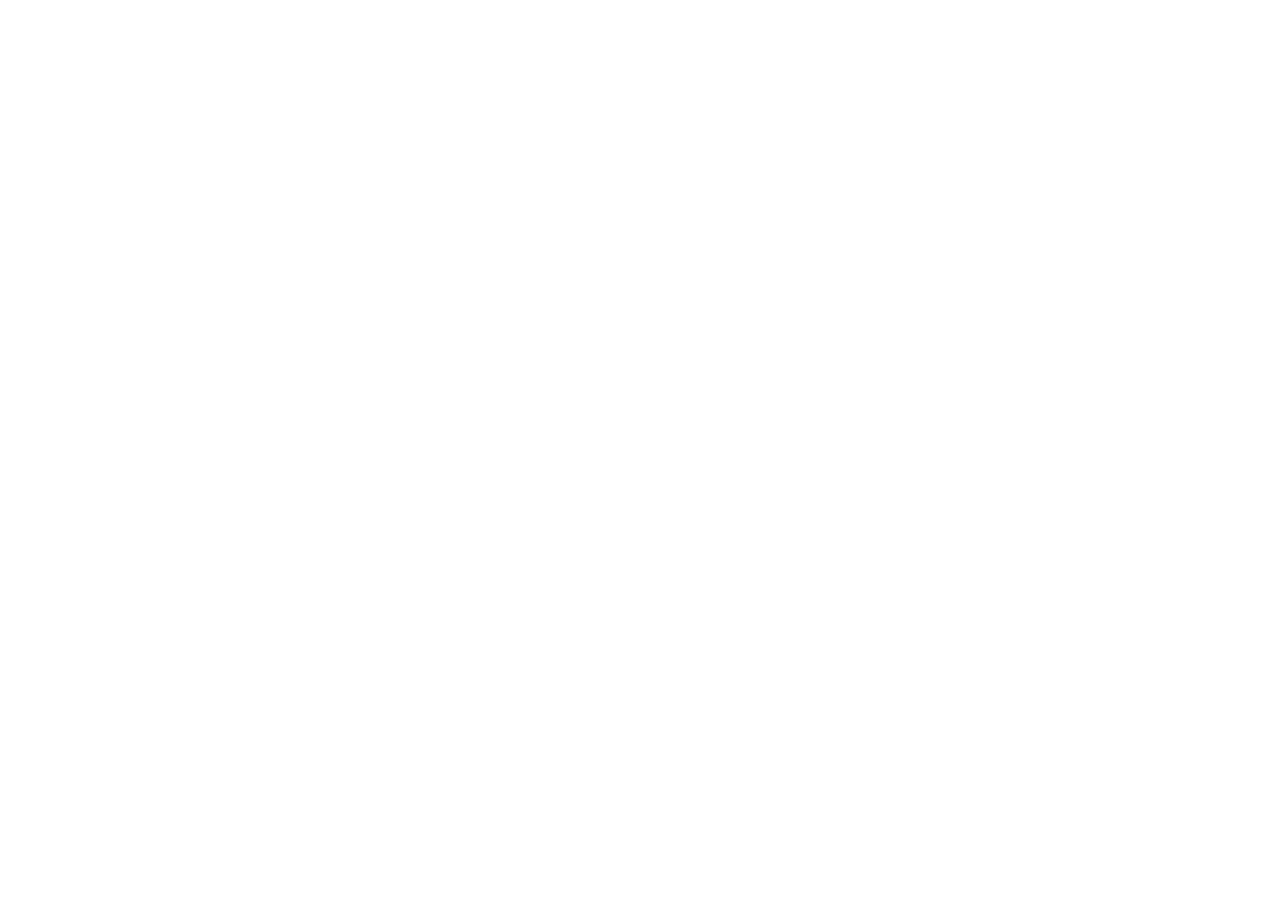
==== Ethiopia Flag/index.html @ f8d6255d "Ethiopia Flag Html/Css" ====
<!DOCTYPE html>
<html lang="en">
<head>
    <meta charset="UTF-8">
    <meta name="viewport" content="width=device-width, initial-scale=1.0">
    <title>Ethiopia</title>
</head>
<body>
    <div id="flag">
        <div class="stripe" id="green"></div>
        <div class="stripe" id="yellow"> </div>
        <div class="stripe" id="red"></div>
</div>
</body>
</html>
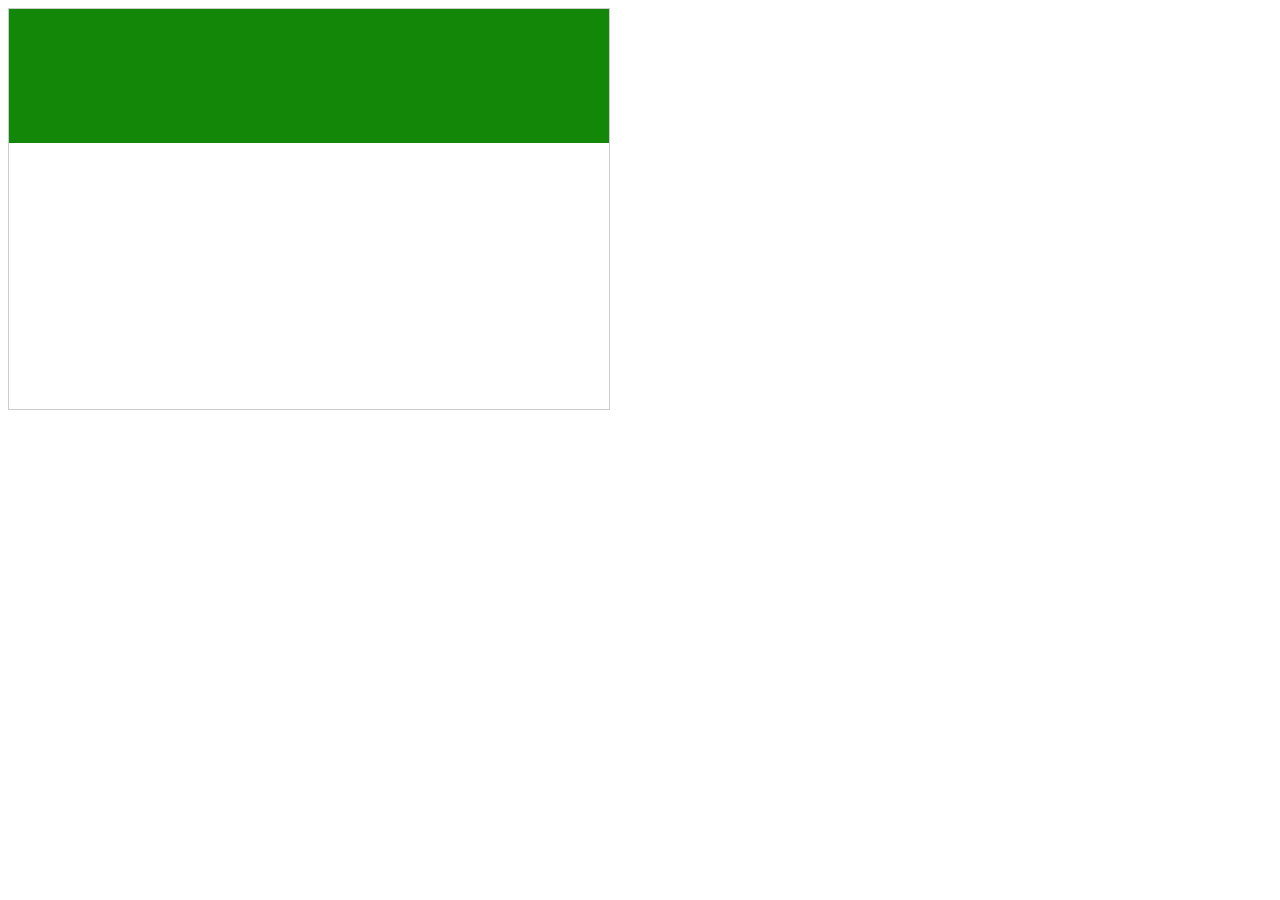
==== commit 2216374f: "Html /css Flag" ====
--- a/Ethiopia Flag/index.html
+++ b/Ethiopia Flag/index.html
@@ -4,6 +4,7 @@
     <meta charset="UTF-8">
     <meta name="viewport" content="width=device-width, initial-scale=1.0">
     <title>Ethiopia</title>
+    <link rel="stylesheet" href="style.css">
 </head>
 <body>
     <div id="flag">
--- a/Ethiopia Flag/style.css
+++ b/Ethiopia Flag/style.css
@@ -0,0 +1,273 @@
+#flag {
+    width:600px;
+    height:400px;
+    border:1px solid #ccc;
+}
+
+.stripe  { 
+    height: 134px;
+    width: 100%; 
+    position:relative;
+}
+#saffron { background: #FF9933;}
+#green   { background: #138808;}
+#white   { background: #FFF;}
+#outer-blue-ring {
+    width: 0px;
+    height: 0px;    
+    border: 54px solid #008;
+    border-radius: 54px;
+    position:absolute;
+    top: 13px;
+    left: 246px;
+}
+#spoke_set {
+    border: 37px solid #fff;
+    border-radius: 47px;
+    position:absolute;    
+    top: 20px;
+    left: 253px;
+    width:  20px;
+    height: 20px;
+    background:#008;
+}
+.sc {
+    border-top: 2px solid transparent;
+    border-bottom: 2px solid transparent;
+    border-right: 15px solid #008;
+    border-left: 15px solid #008;
+    width:8px;
+    height:0px;
+    position:absolute;
+    top: 47px;
+    left: 28px;
+    top: 9px;
+    left:-9px
+}
+.sc:before {
+    border-top: 2px solid transparent;
+    border-bottom: 2px solid transparent;
+    border-right: 27px solid #008;
+    border-left: 0px;
+    display:block;
+    width:0px;
+    height:0px;
+    content:"";
+    margin: -2px 0px 0px -41px;
+}
+.sc:after {
+    border-top: 2px solid transparent;
+    border-bottom: 2px solid transparent;
+    border-right: 0px;
+    border-left: 27px solid #008;
+    display:block;
+    width:0px;
+    height:0px;
+    content:"";
+    margin: -4px 0px 0px 22px;
+}
+#ss1:before {
+    border-right: 32px solid #008;
+    margin: -2px 0px 0px -47px;
+}
+#ss1:after {
+    border-left: 32px solid #008;
+}
+#ss1 {
+    transform:         rotate(0deg);
+    -ms-transform:     rotate(0deg);
+    -moz-transform:    rotate(0deg);
+    -webkit-transform: rotate(0deg);
+    -o-transform:      rotate(0deg);
+}
+#ss2 {
+    transform:         rotate(15deg);
+    -ms-transform:     rotate(15deg);
+    -moz-transform:    rotate(15deg);
+    -webkit-transform: rotate(15deg);
+    -o-transform:      rotate(15deg);
+}
+#ss3 {
+    transform:         rotate(30deg);
+    -ms-transform:     rotate(30deg);
+    -moz-transform:    rotate(30deg);
+    -webkit-transform: rotate(30deg);
+    -o-transform:      rotate(30deg);
+}
+#ss4 {
+    transform:         rotate(45deg);
+    -ms-transform:     rotate(45deg);
+    -moz-transform:    rotate(45deg);
+    -webkit-transform: rotate(45deg);
+    -o-transform:      rotate(45deg);
+}
+#ss5 {
+    transform:         rotate(60deg);
+    -ms-transform:     rotate(60deg);
+    -moz-transform:    rotate(60deg);
+    -webkit-transform: rotate(60deg);
+    -o-transform:      rotate(60deg);
+}
+
+#ss6 {
+    transform:         rotate(75deg);
+    -ms-transform:     rotate(75deg);
+    -moz-transform:    rotate(75deg);
+    -webkit-transform: rotate(75deg);
+    -o-transform:      rotate(75deg);
+}
+#ss7 {
+    transform:         rotate(90deg);
+    -ms-transform:     rotate(90deg);
+    -moz-transform:    rotate(90deg);
+    -webkit-transform: rotate(90deg);
+    -o-transform:      rotate(90deg);
+}
+#ss8 {
+    transform:         rotate(105deg);
+    -ms-transform:     rotate(105deg);
+    -moz-transform:    rotate(105deg);
+    -webkit-transform: rotate(105deg);
+    -o-transform:      rotate(105deg);
+}
+#ss9 {
+    transform:         rotate(120deg);
+    -ms-transform:     rotate(120deg);
+    -moz-transform:    rotate(120deg);
+    -webkit-transform: rotate(120deg);
+    -o-transform:      rotate(120deg);
+}
+#ss10{
+    transform:         rotate(135deg);
+    -ms-transform:     rotate(135deg);
+    -moz-transform:    rotate(135deg);
+    -webkit-transform: rotate(135deg);
+    -o-transform:      rotate(135deg);
+}
+#ss11{
+    transform:         rotate(150deg);
+    -ms-transform:     rotate(150deg);
+    -moz-transform:    rotate(150deg);
+    -webkit-transform: rotate(150deg);
+    -o-transform:      rotate(150deg);
+}
+
+#ss12{
+    transform:         rotate(165deg);
+    -ms-transform:     rotate(165deg);
+    -moz-transform:    rotate(165deg);
+    -webkit-transform: rotate(165deg);
+    -o-transform:      rotate(165deg);
+}
+#dot_set {
+    position: absolute;
+    top: 20px;
+    left: 253px;
+    width:  94px;
+    height: 94px;
+}
+.dc {
+    position: absolute;
+    top: 43px;
+    left: 0px;
+    width:94px;
+    height:8px;
+}
+.dc:before, .dc:after {
+    content:"";
+    display:block;
+    border: 3px solid #008;
+    border-radius: 3px;
+    width: 0px;
+    height: 0px;
+}
+.dc:before {
+margin: 1px 0px 0px -3px;
+}
+.dc:after {
+margin: -6px 0px 0px 92px;
+}    
+#ds1 {
+    transform:         rotate(7deg);
+    -ms-transform:     rotate(7deg);
+    -moz-transform:    rotate(7deg);
+    -webkit-transform: rotate(7deg);
+    -o-transform:      rotate(7deg);
+}
+#ds2 {
+    transform:         rotate(22deg);
+    -ms-transform:     rotate(22deg);
+    -moz-transform:    rotate(22deg);
+    -webkit-transform: rotate(22deg);
+    -o-transform:      rotate(22deg);
+}
+#ds3 {    
+    transform:         rotate(37deg);
+    -ms-transform:     rotate(37deg);
+    -moz-transform:    rotate(37deg);
+    -webkit-transform: rotate(37deg);
+    -o-transform:      rotate(37deg);
+}
+#ds4 {
+    transform:         rotate(52deg);
+    -ms-transform:     rotate(52deg);
+    -moz-transform:    rotate(52deg);
+    -webkit-transform: rotate(52deg);
+    -o-transform:      rotate(52deg);
+}
+#ds5 {
+    transform:         rotate(67deg);
+    -ms-transform:     rotate(67deg);
+    -moz-transform:    rotate(67deg);
+    -webkit-transform: rotate(67deg);
+    -o-transform:      rotate(67deg);
+}
+#ds6 {
+    transform:         rotate(82deg);
+    -ms-transform:     rotate(82deg);
+    -moz-transform:    rotate(82deg);
+    -webkit-transform: rotate(82deg);
+    -o-transform:      rotate(82deg);
+}
+#ds7 {
+    transform:         rotate(97deg);
+    -ms-transform:     rotate(97deg);
+    -moz-transform:    rotate(97deg);
+    -webkit-transform: rotate(97deg);
+    -o-transform:      rotate(97deg);
+}
+#ds8 {
+    transform:         rotate(112deg);
+    -ms-transform:     rotate(112deg);
+    -moz-transform:    rotate(112deg);
+    -webkit-transform: rotate(112deg);
+    -o-transform:      rotate(112deg);
+}
+#ds9 {    
+    transform:         rotate(127deg);
+    -ms-transform:     rotate(127deg);
+    -moz-transform:    rotate(127deg);
+    -webkit-transform: rotate(127deg);
+    -o-transform:      rotate(127deg);
+}
+#ds10{
+    transform:         rotate(142deg);
+    -ms-transform:     rotate(142deg);
+    -moz-transform:    rotate(142deg);
+    -webkit-transform: rotate(142deg);
+    -o-transform:      rotate(142deg);
+}
+#ds11{
+    transform:         rotate(157deg);
+    -ms-transform:     rotate(157deg);
+    -moz-transform:    rotate(157deg);
+    -webkit-transform: rotate(157deg);
+    -o-transform:      rotate(157deg);
+}
+#ds12{
+    transform:         rotate(172deg);
+    -ms-transform:     rotate(172deg);
+    -moz-transform:    rotate(172deg);
+    -webkit-transform: rotate(172deg);
+    -o-transform:      rotate(172deg);
+}